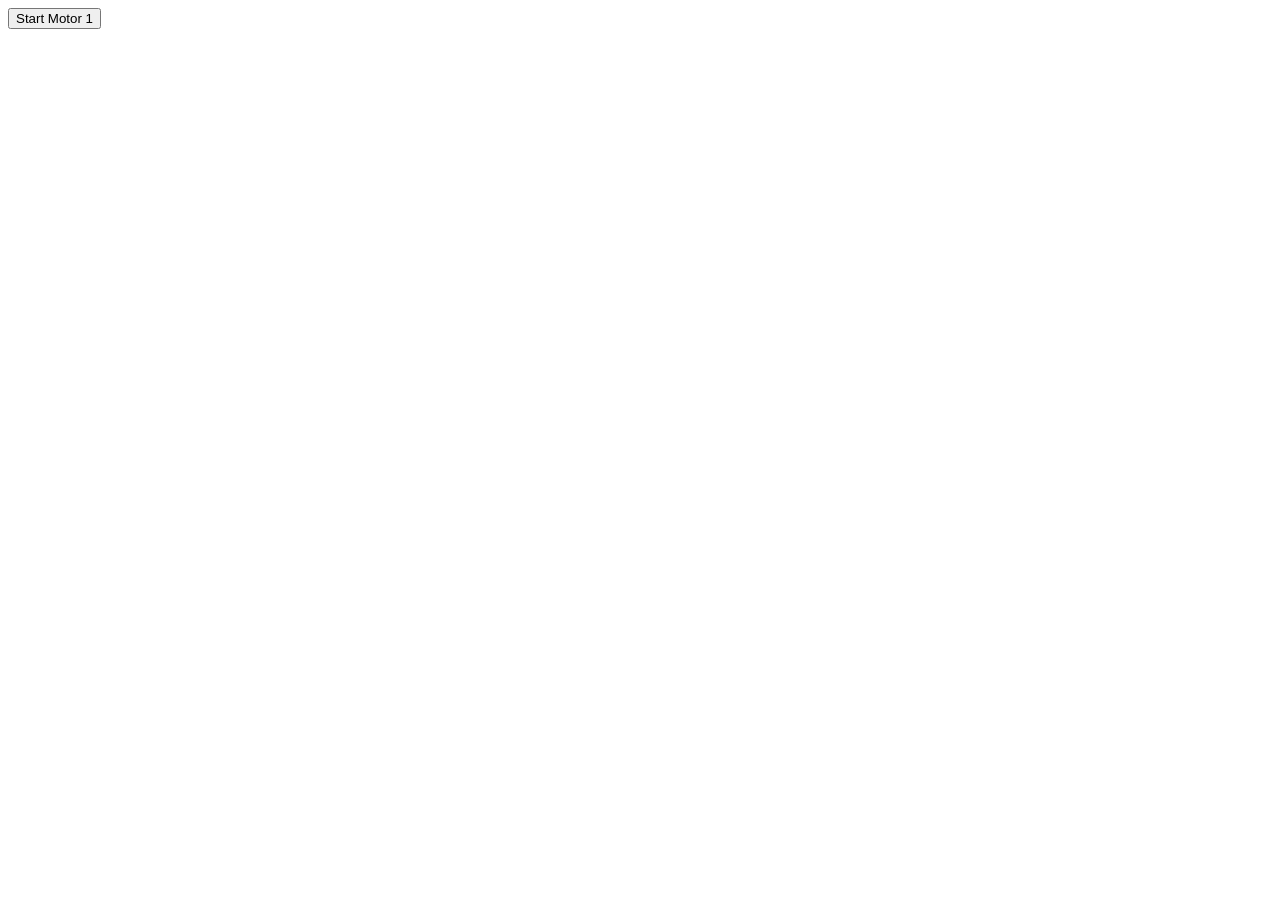
==== html/index.htm @ f9bd08f0 "websocket client example" ====
<html>
    <head>
        <title>DualCatFeeder</title>
        <script language="javascript" src="dualcatfeeder.js" type="text/javascript" ></script>
    </head>
    <body>
        <button onclick="sendMessage()">Start Motor 1</button>
    </body>
</html>
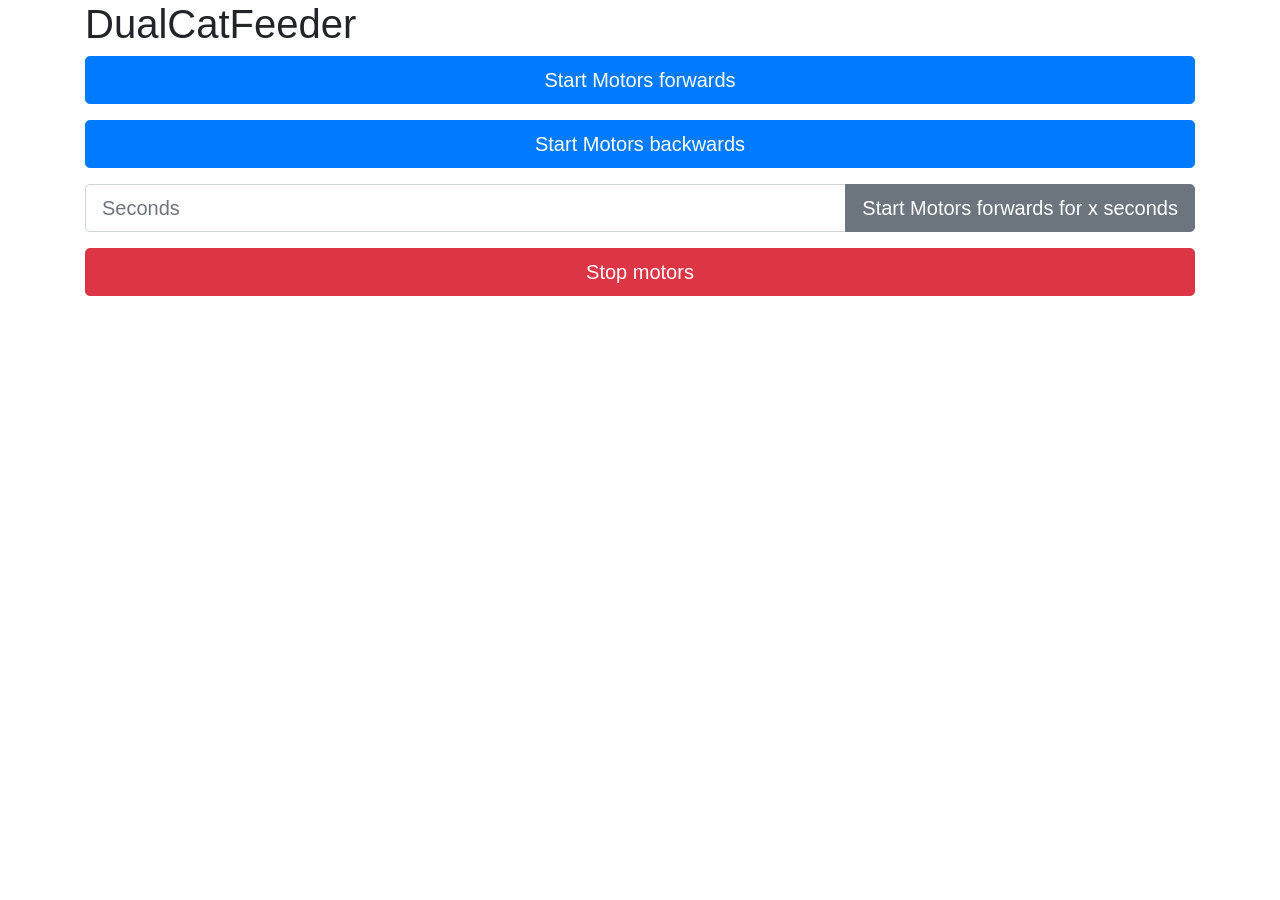
==== commit c1138005: "General overhaul." ====
--- a/html/index.htm
+++ b/html/index.htm
@@ -1,9 +1,44 @@
 <html>
     <head>
         <title>DualCatFeeder</title>
-        <script language="javascript" src="dualcatfeeder.js" type="text/javascript" ></script>
+        
     </head>
     <body>
-        <button onclick="sendMessage()">Start Motor 1</button>
+        
     </body>
+</html>
+
+<!doctype html>
+<html lang="en">
+  <head>
+    <!-- Required meta tags -->
+    <meta charset="utf-8">
+    <meta name="viewport" content="width=device-width, initial-scale=1, shrink-to-fit=no">
+
+    <!-- Bootstrap CSS -->
+    <link rel="stylesheet" href="https://stackpath.bootstrapcdn.com/bootstrap/4.5.0/css/bootstrap.min.css" integrity="sha384-9aIt2nRpC12Uk9gS9baDl411NQApFmC26EwAOH8WgZl5MYYxFfc+NcPb1dKGj7Sk" crossorigin="anonymous">
+
+    <title>Hello, world!</title>
+  </head>
+  <body>
+    <div class="container">
+       <h1>DualCatFeeder</h1>
+     
+    <p><button onclick="startMotorsForwards()" type="button" class="btn btn-primary btn-lg btn-block">Start Motors forwards</button></p>
+    <p><button onclick="startMotorsBackwards()" type="button" class="btn btn-primary btn-lg btn-block">Start Motors backwards</button></p>
+    <p><div class="input-group mb-3 input-group-lg">
+        <input type="text" class="form-control" placeholder="Seconds" aria-label="Seconds" aria-describedby="button-addon2" id="seconds_forwards">
+        <div class="input-group-append">
+          <button onclick="startMotorsForwardsSeconds()" class="btn btn-lg btn-secondary" type="button" id="button-addon2">Start Motors forwards for x seconds</button>
+        </div>
+      </div>
+    <p><button onclick="stopMotors()" type="button" class="btn btn-danger btn-lg btn-block">Stop motors</button></p>
+</div>
+    <!-- Optional JavaScript -->
+    <!-- jQuery first, then Popper.js, then Bootstrap JS -->
+    <script src="https://code.jquery.com/jquery-3.5.1.slim.min.js" integrity="sha384-DfXdz2htPH0lsSSs5nCTpuj/zy4C+OGpamoFVy38MVBnE+IbbVYUew+OrCXaRkfj" crossorigin="anonymous"></script>
+    <script src="https://cdn.jsdelivr.net/npm/popper.js@1.16.0/dist/umd/popper.min.js" integrity="sha384-Q6E9RHvbIyZFJoft+2mJbHaEWldlvI9IOYy5n3zV9zzTtmI3UksdQRVvoxMfooAo" crossorigin="anonymous"></script>
+    <script src="https://stackpath.bootstrapcdn.com/bootstrap/4.5.0/js/bootstrap.min.js" integrity="sha384-OgVRvuATP1z7JjHLkuOU7Xw704+h835Lr+6QL9UvYjZE3Ipu6Tp75j7Bh/kR0JKI" crossorigin="anonymous"></script>
+    <script language="javascript" src="dualcatfeeder.js" type="text/javascript" ></script>
+  </body>
 </html>
